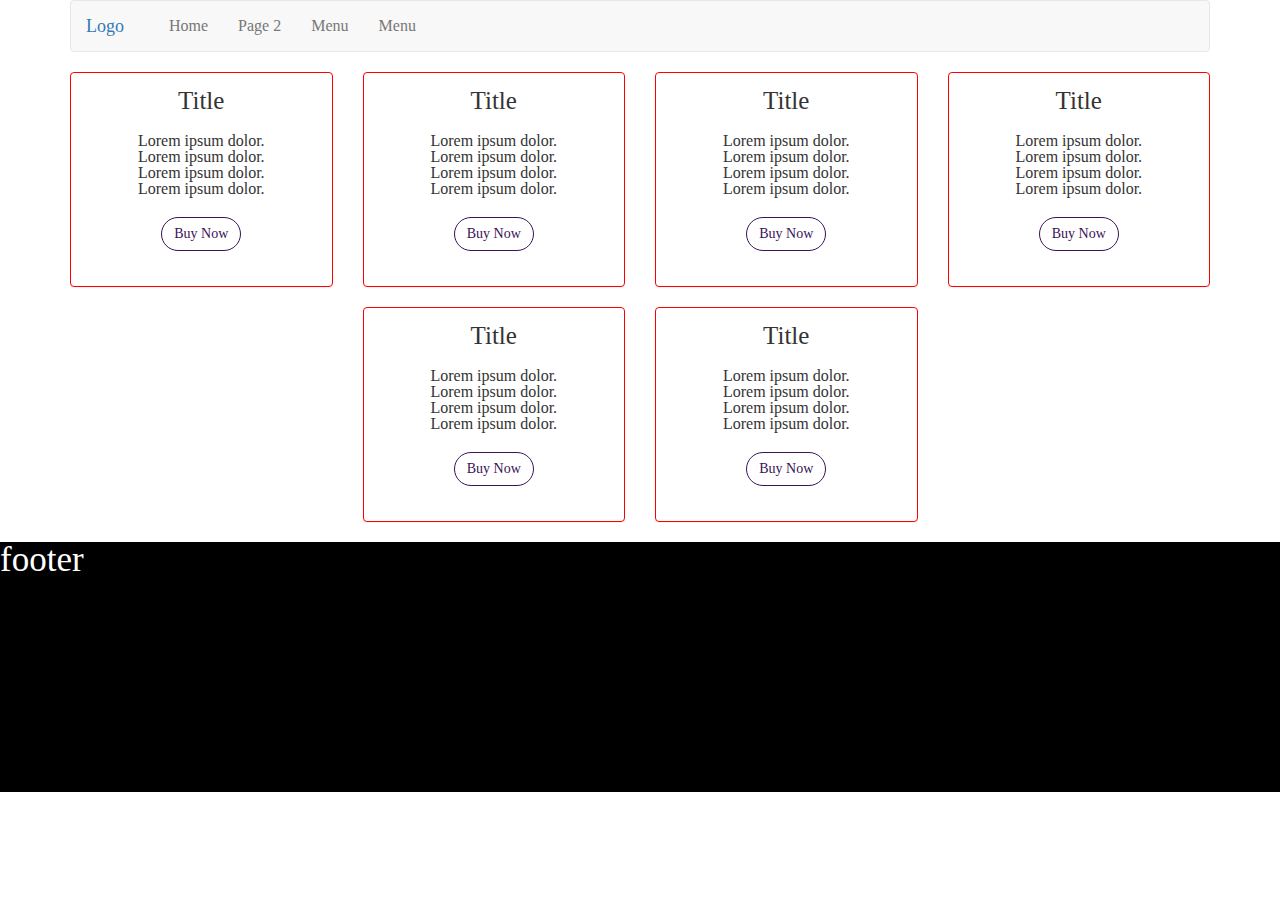
==== pagetwo.html @ 9c9e4262 "First commit" ====
<!DOCTYPE html>
<html lang="en">
  <head>
    <meta charset="utf-8">
    <meta http-equiv="X-UA-Compatible" content="IE=edge">
    <meta name="viewport" content="width=device-width, initial-scale=1">
    <!-- The above 3 meta tags *must* come first in the head; any other head content must come *after* these tags -->
    <title>Bootstrap Responsive Design Demo</title>

    <!-- Bootstrap -->
    <link href="https://maxcdn.bootstrapcdn.com/bootstrap/3.3.7/css/bootstrap.min.css" rel="stylesheet" integrity="sha384-BVYiiSIFeK1dGmJRAkycuHAHRg32OmUcww7on3RYdg4Va+PmSTsz/K68vbdEjh4u" crossorigin="anonymous">

    <!-- local stylesheet -->
    <link rel="stylesheet" href="style.css">

    <!-- HTML5 shim and Respond.js for IE8 support of HTML5 elements and media queries -->
    <!-- WARNING: Respond.js doesn't work if you view the page via file:// -->
    <!--[if lt IE 9]>
      <script src="https://oss.maxcdn.com/html5shiv/3.7.3/html5shiv.min.js"></script>
      <script src="https://oss.maxcdn.com/respond/1.4.2/respond.min.js"></script>
    <![endif]-->
  </head>
  <body class="page-2">
    <header class="container">
    		<nav class="navbar navbar-default" role="navigation">
    			<div class="navbar-header">
    				<h1 class="navbar-brand"><a href="#">Logo</a></h1>
    				<button type="button" class="navbar-toggle" data-toggle="collapse" data-target=".navbar-collapse">
    					<span class="sr-only">Toggle menu</span>
    					<span class="icon-bar"></span>
    					<span class="icon-bar"></span>
    					<span class="icon-bar"></span>
    				</button>
    			</div>
	    			<ul class="nav navbar-nav navbar-collapse collapse">
	    			<li><a href="index.html">Home</a></li>
	    			<li><a href="pagetwo.html">Page 2</a></li>
	    			<li><a href="#">Menu</a></li>
	    			<li><a href="#">Menu</a></li>
	    		</ul>
	    	</nav>
    </header>
    <main>
    	<section class="container">
    		<div class="row">
    			<!--position of panel-->
	    		<div class="col-sm-6 col-md-4 col-lg-3">
	    			<div class="box panel panel-default">
	    			<div class="panel-body">
	    				<h3>Title</h3>
		    			<ul>
		    				<li>Lorem ipsum dolor.</li>
		    				<li>Lorem ipsum dolor.</li>
		    				<li>Lorem ipsum dolor.</li>
		    				<li>Lorem ipsum dolor.</li>
		    			</ul>
		    			<a href="#" class="btn">Buy Now</a>
	    			</div>
		    		</div><!--end panel-default-->
	    		</div><!--end - position of panel-->
	    		<!--position of panel-->
	    		<div class="col-sm-6 col-md-4 col-lg-3">
	    			<div class="box panel panel-default">
	    			<div class="panel-body">
	    				<h3>Title</h3>
		    			<ul>
		    				<li>Lorem ipsum dolor.</li>
		    				<li>Lorem ipsum dolor.</li>
		    				<li>Lorem ipsum dolor.</li>
		    				<li>Lorem ipsum dolor.</li>
		    			</ul>
		    			<a href="#" class="btn">Buy Now</a>
	    			</div>
		    		</div><!--end panel-default-->
	    		</div><!--end - position of panel-->
	    		<!--position of panel-->
	    		<div class="col-sm-6 col-md-4 col-lg-3">
	    			<div class="box panel panel-default">
	    			<div class="panel-body">
	    				<h3>Title</h3>
		    			<ul>
		    				<li>Lorem ipsum dolor.</li>
		    				<li>Lorem ipsum dolor.</li>
		    				<li>Lorem ipsum dolor.</li>
		    				<li>Lorem ipsum dolor.</li>
		    			</ul>
		    			<a href="#" class="btn">Buy Now</a>
	    			</div>
		    		</div><!--end panel-default-->
	    		</div><!--end - position of panel-->
	    		<!--position of panel-->
	    		<div class="col-sm-6 col-md-4 col-lg-3">
	    			<div class="box panel panel-default">
	    			<div class="panel-body">
	    				<h3>Title</h3>
		    			<ul>
		    				<li>Lorem ipsum dolor.</li>
		    				<li>Lorem ipsum dolor.</li>
		    				<li>Lorem ipsum dolor.</li>
		    				<li>Lorem ipsum dolor.</li>
		    			</ul>
		    			<a href="#" class="btn">Buy Now</a>
	    			</div>
		    		</div><!--end panel-default-->
	    		</div><!--end - position of panel-->
	    		<!--position of panel-->
	    		<div class="col-sm-6 col-md-4 col-lg-3 col-lg-offset-3">
	    			<div class="box panel panel-default">
	    			<div class="panel-body">
	    				<h3>Title</h3>
		    			<ul>
		    				<li>Lorem ipsum dolor.</li>
		    				<li>Lorem ipsum dolor.</li>
		    				<li>Lorem ipsum dolor.</li>
		    				<li>Lorem ipsum dolor.</li>
		    			</ul>
		    			<a href="#" class="btn">Buy Now</a>
	    			</div>
		    		</div><!--end panel-default-->
	    		</div><!--end - position of panel-->
	    		<!--position of panel-->
	    		<div class="col-sm-6 col-md-4 col-lg-3">
	    			<div class="box panel panel-default">
	    			<div class="panel-body">
	    				<h3>Title</h3>
		    			<ul>
		    				<li>Lorem ipsum dolor.</li>
		    				<li>Lorem ipsum dolor.</li>
		    				<li>Lorem ipsum dolor.</li>
		    				<li>Lorem ipsum dolor.</li>
		    			</ul>
		    			<a href="#" class="btn">Buy Now</a>
	    			</div>
		    		</div><!--end panel-default-->
	    		</div><!--end - position of panel-->
    		</div><!--end row-->
    	</section>
    </main>
    <footer>
    	<h1>footer</h1>
    </footer>

    <!-- jQuery (necessary for Bootstrap's JavaScript plugins) -->
    <script src="https://ajax.googleapis.com/ajax/libs/jquery/1.12.4/jquery.min.js"></script>
    <!-- Include all compiled plugins (below), or include individual files as needed -->
   <script src="https://maxcdn.bootstrapcdn.com/bootstrap/3.3.7/js/bootstrap.min.js" integrity="sha384-Tc5IQib027qvyjSMfHjOMaLkfuWVxZxUPnCJA7l2mCWNIpG9mGCD8wGNIcPD7Txa" crossorigin="anonymous"></script>
  </body>
</html>
---- style.css ----
/* http://meyerweb.com/eric/tools/css/reset/ 
   v2.0 | 20110126
   License: none (public domain)
*/
html, body, div, span, applet, object, iframe,
h1, h2, h3, h4, h5, h6, p, blockquote, pre,
a, abbr, acronym, address, big, cite, code,
del, dfn, em, img, ins, kbd, q, s, samp,
small, strike, strong, sub, sup, tt, var,
b, u, i, center,
dl, dt, dd, ol, ul, li,
fieldset, form, label, legend,
table, caption, tbody, tfoot, thead, tr, th, td,
article, aside, canvas, details, embed,
figure, figcaption, footer, header, hgroup,
menu, nav, output, ruby, section, summary,
time, mark, audio, video {
  margin: 0;
  padding: 0;
  border: 0;
  font-size: 100%;
  font: inherit;
  vertical-align: baseline; }

/* HTML5 display-role reset for older browsers */
article, aside, details, figcaption, figure,
footer, header, hgroup, menu, nav, section {
  display: block; }

body {
  line-height: 1; }

ol, ul {
  list-style: none; }

blockquote, q {
  quotes: none; }

blockquote:before, blockquote:after,
q:before, q:after {
  content: '';
  content: none; }

table {
  border-collapse: collapse;
  border-spacing: 0; }

/*END CSS RESET*/
/*GLOBALS*/
* {
  box-sizing: border-box; }

h1 {
  font-size: 35px; }

h2 {
  font-size: 30px; }

h3 {
  font-size: 25px; }

.mrg-bot {
  margin-bottom: 50px; }

/*GLOBALS - btn*/
.btn {
  border: 1px solid #391356;
  border-radius: 20px;
  color: #391356; }
  .btn:hover {
    border: 1px solid #391356;
    background-color: #9476AB;
    border-radius: 20px;
    color: #391356; }

/*HEADER*/
header nav {
  /*text-align: right;*/ }
  header nav .navbar-nav li {
    /*display: inline-block;*/
    /*float: none;*/ }

/*end - header*/
/*MAIN*/
/*MAIN - index page*/
main {
  /*end - hero*/ }
  main .hero {
    background-color: #d2d2d2;
    height: 450px; }
    main .hero h2 {
      font-size: 30px;
      text-align: center; }
  main .info {
    text-align: center; }
    main .info h3, main .info p {
      margin-bottom: 15px; }
  main .why-me {
    background-color: #d2d2d2; }
    main .why-me h2, main .why-me p {
      margin-bottom: 40px; }
    main .why-me h2 {
      margin-top: 30px; }

/*end - main*/
/*Main - page 2*/
.page-2 .box {
  text-align: center;
  border: 1px solid red; }
  .page-2 .box h3, .page-2 .box ul, .page-2 .box a {
    margin-bottom: 20px; }

/*end - MAIN page 2*/
footer {
  background-color: black;
  height: 250px; }
  footer h1 {
    color: white; }

/*info divs are displayed as a block on <768px res
  so we add some space between them*/
@media (max-width: 767px) {
  .info div {
    margin-bottom: 50px; } }
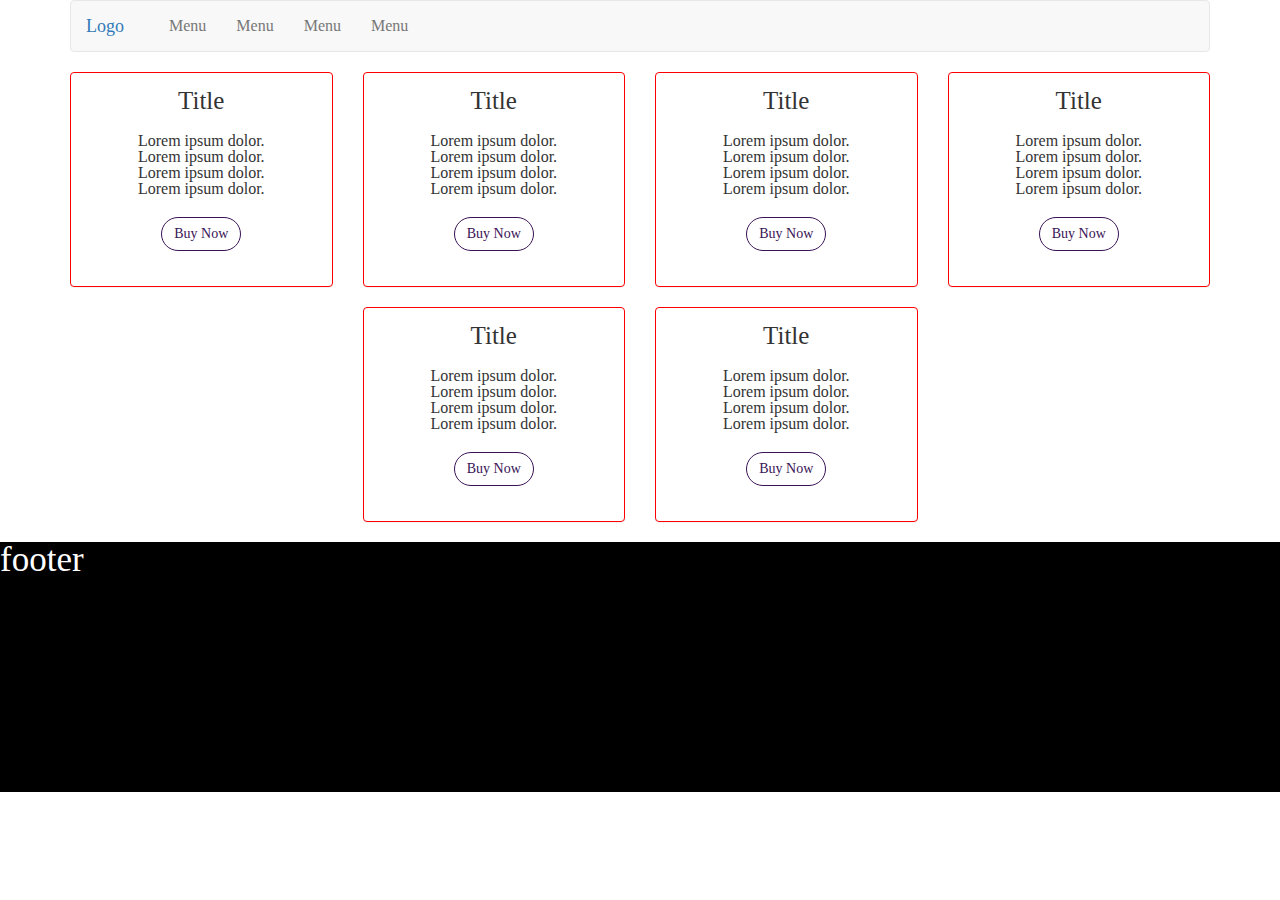
==== commit 20f85bec: "2" ====
--- a/pagetwo.html
+++ b/pagetwo.html
@@ -33,8 +33,8 @@
     				</button>
     			</div>
 	    			<ul class="nav navbar-nav navbar-collapse collapse">
-	    			<li><a href="index.html">Home</a></li>
-	    			<li><a href="pagetwo.html">Page 2</a></li>
+	    			<li><a href="#">Menu</a></li>
+	    			<li><a href="#">Menu</a></li>
 	    			<li><a href="#">Menu</a></li>
 	    			<li><a href="#">Menu</a></li>
 	    		</ul>
--- a/style.css
+++ b/style.css
@@ -73,14 +73,6 @@
     border-radius: 20px;
     color: #391356; }
 
-/*HEADER*/
-header nav {
-  /*text-align: right;*/ }
-  header nav .navbar-nav li {
-    /*display: inline-block;*/
-    /*float: none;*/ }
-
-/*end - header*/
 /*MAIN*/
 /*MAIN - index page*/
 main {
